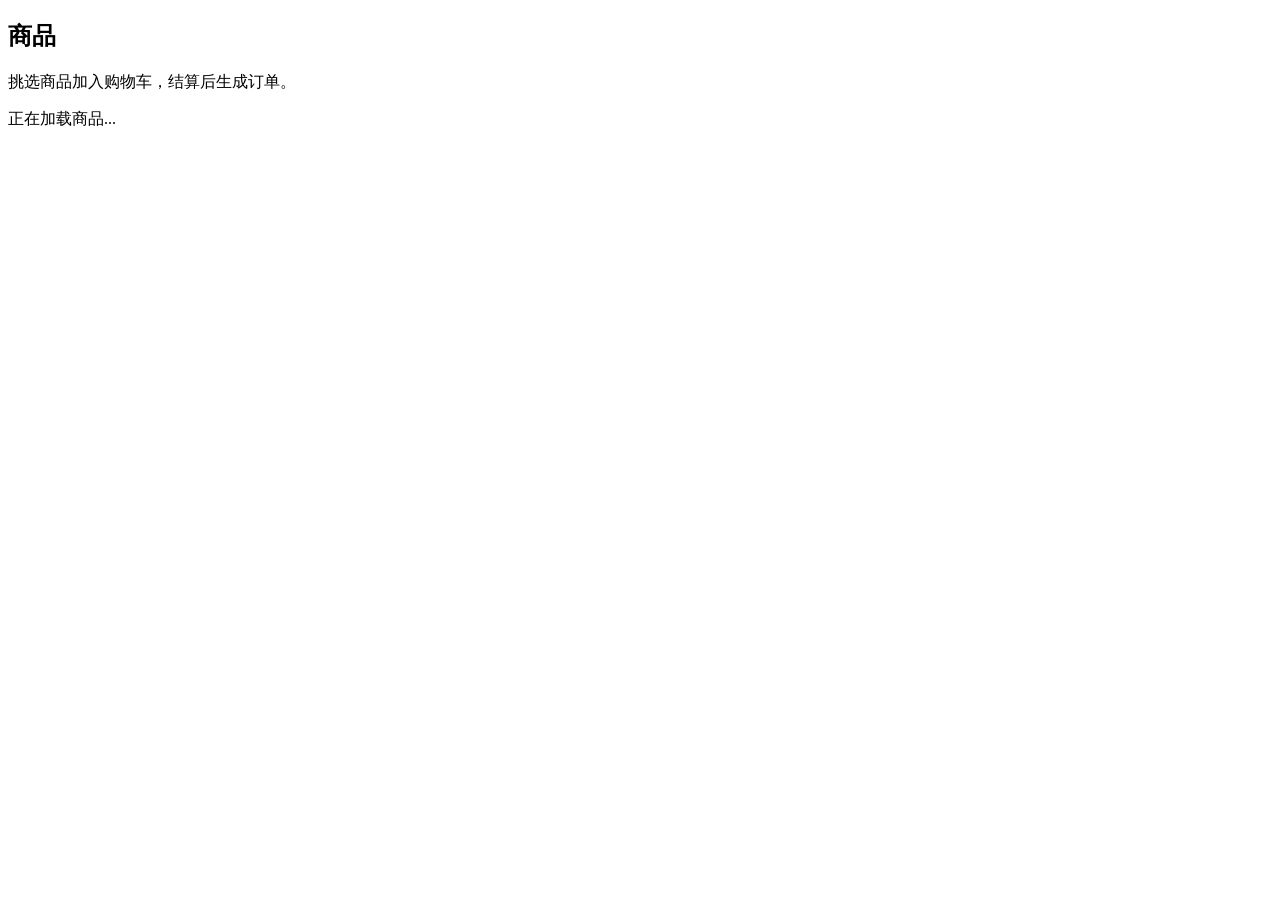
==== na-order-service/src/main/resources/templates/index.html @ 0cb722bf "feat: 实现订单与支付双微服务及同步 Saga 编排 na-payment-contract 共享契约，na-order-service 负责下单与编排， na-payment-service 通" ====
<!DOCTYPE html>
<html lang="zh-CN" xmlns:th="http://www.thymeleaf.org">
<head th:replace="~{fragments/layout :: head('商品')}"></head>
<body>
<header th:replace="~{fragments/layout :: nav}"></header>
<main class="container">
    <section class="page-head">
        <div>
            <h1>商品</h1>
            <p class="muted">挑选商品加入购物车，结算后生成订单。</p>
        </div>
        <span id="product-count" class="muted"></span>
    </section>

    <div id="products-status" class="loading-state">
        <span class="spinner"></span>正在加载商品...
    </div>
    <div id="product-grid" class="product-grid hidden"></div>
</main>

<script th:src="@{/js/api.js}"></script>
<script th:src="@{/js/cart.js}"></script>
<script th:src="@{/js/products.js}"></script>
</body>
</html>
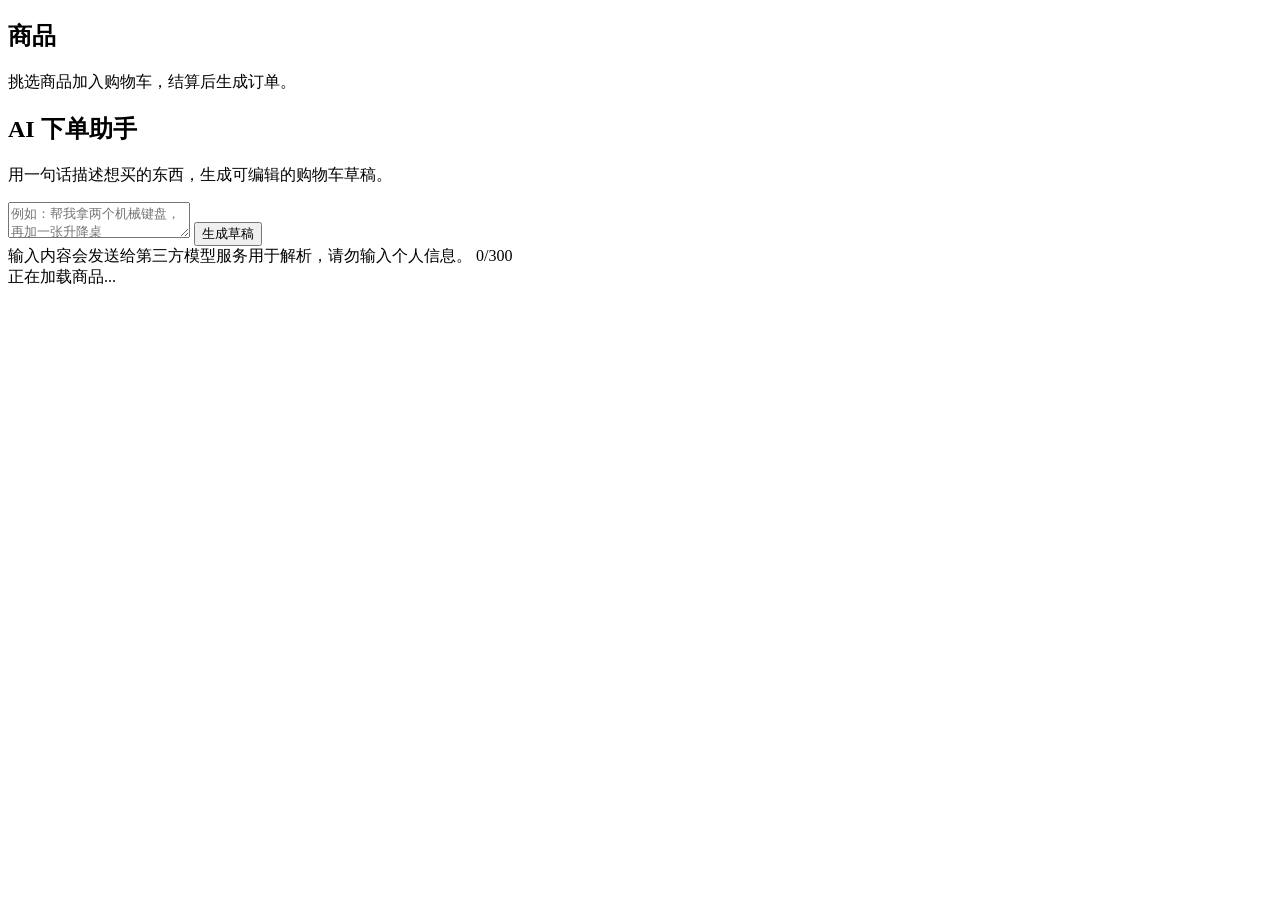
==== commit b628e0ed: "feat: 增加 AI 自然语言下单草稿与解析服务" ====
--- a/na-order-service/src/main/resources/templates/index.html
+++ b/na-order-service/src/main/resources/templates/index.html
@@ -12,6 +12,26 @@
         <span id="product-count" class="muted"></span>
     </section>
 
+    <section class="assistant-panel" aria-labelledby="assistant-title">
+        <div class="assistant-head">
+            <div>
+                <h2 id="assistant-title">AI 下单助手</h2>
+                <p class="muted">用一句话描述想买的东西，生成可编辑的购物车草稿。</p>
+            </div>
+        </div>
+        <form id="assistant-form" class="assistant-form" novalidate>
+            <textarea id="assistant-input" maxlength="300" rows="2"
+                      placeholder="例如：帮我拿两个机械键盘，再加一张升降桌"
+                      aria-label="商品描述"></textarea>
+            <button id="assistant-submit" type="submit" class="btn btn-primary">生成草稿</button>
+        </form>
+        <div class="assistant-foot">
+            <span>输入内容会发送给第三方模型服务用于解析，请勿输入个人信息。</span>
+            <span id="assistant-counter" class="assistant-counter">0/300</span>
+        </div>
+        <div id="assistant-result" class="assistant-result hidden" aria-live="polite"></div>
+    </section>
+
     <div id="products-status" class="loading-state">
         <span class="spinner"></span>正在加载商品...
     </div>
@@ -20,6 +40,7 @@
 
 <script th:src="@{/js/api.js}"></script>
 <script th:src="@{/js/cart.js}"></script>
+<script th:src="@{/js/assistant.js}"></script>
 <script th:src="@{/js/products.js}"></script>
 </body>
 </html>
